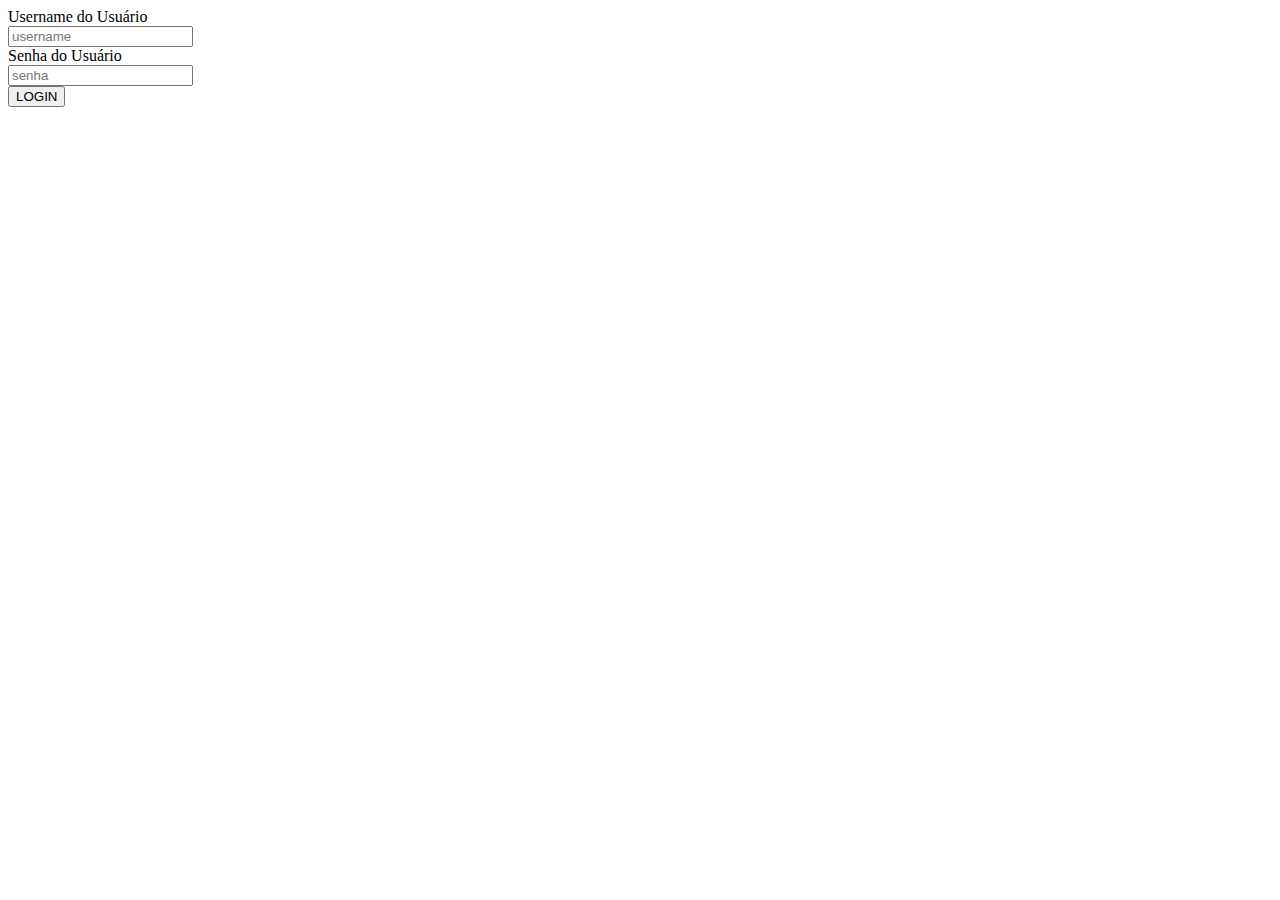
==== Pradoc2/web/index.html @ d7974adb "Testando os html nesse projeto" ====
<!DOCTYPE html>
<!--
To change this license header, choose License Headers in Project Properties.
To change this template file, choose Tools | Templates
and open the template in the editor.
-->
<html>
    <head>
        <title>PRADOC - Login</title>
        <meta charset="UTF-8">
        <meta name="viewport" content="width=device-width, initial-scale=1.0">
    </head>
    <body>
        <div class="container">
            <form method="POST">
                <div class="form_input">
                    <label>Username do Usuário</label><br>
                    <input type="text" name="username" placeholder="username">
                </div>
                <div class="form_input">
                    <label>Senha do Usuário</label><br>
                    <input type="password" name="senha" placeholder="senha">
                </div>
                <input type="submit" name="submit" value="LOGIN">
            </form>
        </div>
    </body>
</html>
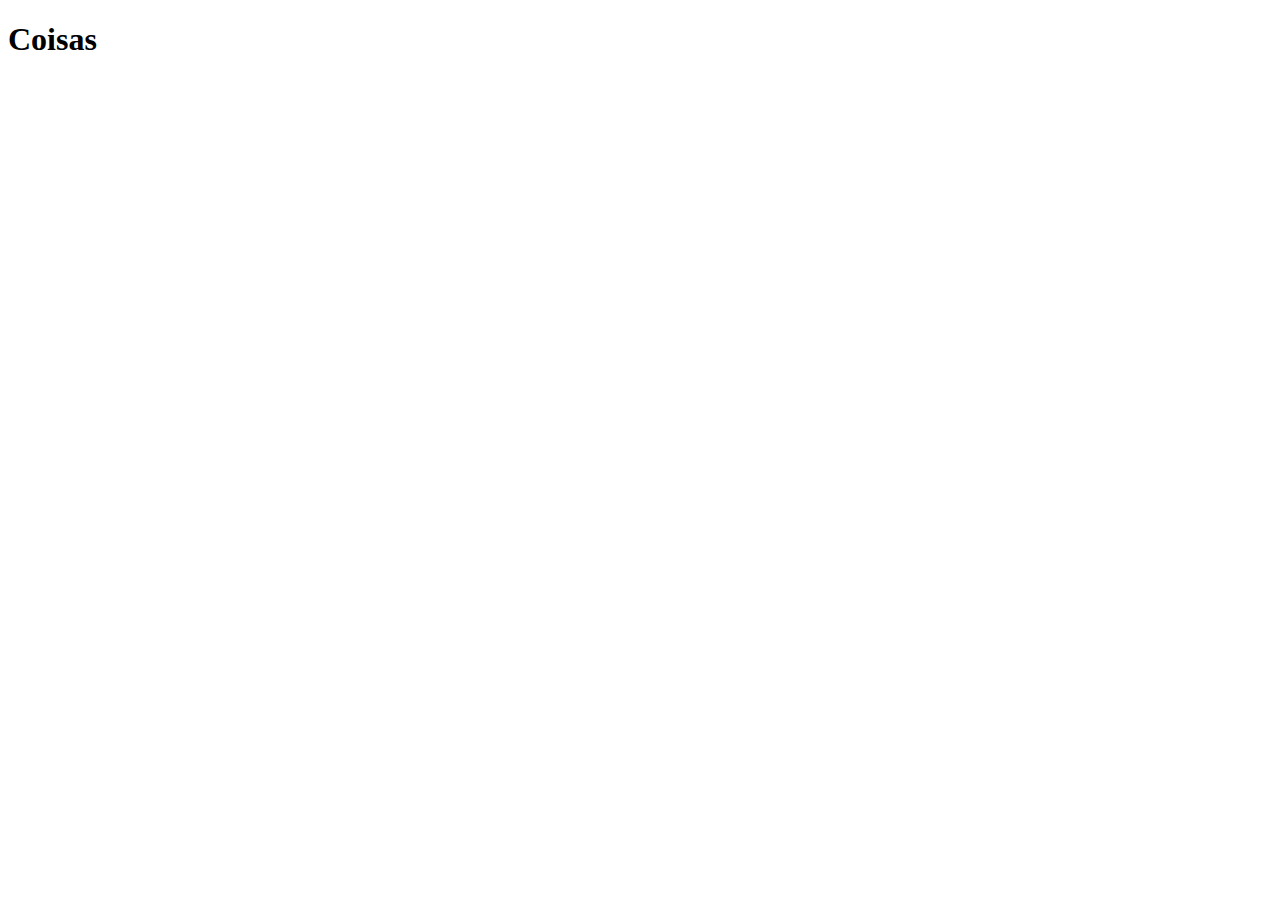
==== commit 759e0a1d: "login implementado" ====
--- a/Pradoc2/web/index.html
+++ b/Pradoc2/web/index.html
@@ -6,23 +6,11 @@
 -->
 <html>
     <head>
-        <title>PRADOC - Login</title>
+        <title>PRADOC</title>
         <meta charset="UTF-8">
         <meta name="viewport" content="width=device-width, initial-scale=1.0">
     </head>
     <body>
-        <div class="container">
-            <form method="POST">
-                <div class="form_input">
-                    <label>Username do Usuário</label><br>
-                    <input type="text" name="username" placeholder="username">
-                </div>
-                <div class="form_input">
-                    <label>Senha do Usuário</label><br>
-                    <input type="password" name="senha" placeholder="senha">
-                </div>
-                <input type="submit" name="submit" value="LOGIN">
-            </form>
-        </div>
+        <h1>Coisas</h1>
     </body>
 </html>
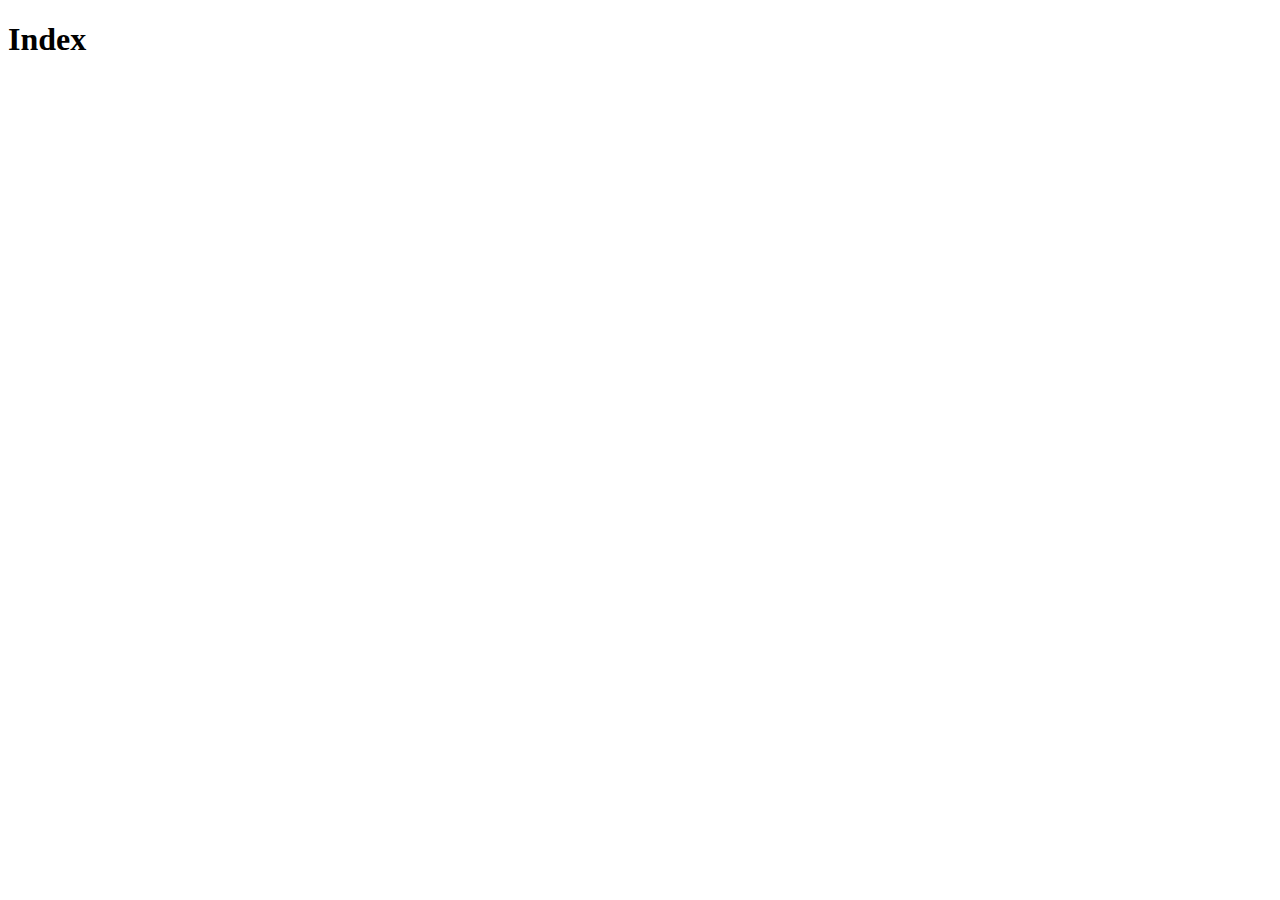
==== commit 6e72b5fb: "Telas definidas" ====
--- a/Pradoc2/web/index.html
+++ b/Pradoc2/web/index.html
@@ -11,6 +11,6 @@
         <meta name="viewport" content="width=device-width, initial-scale=1.0">
     </head>
     <body>
-        <h1>Coisas</h1>
+        <h1>Index</h1>
     </body>
 </html>
